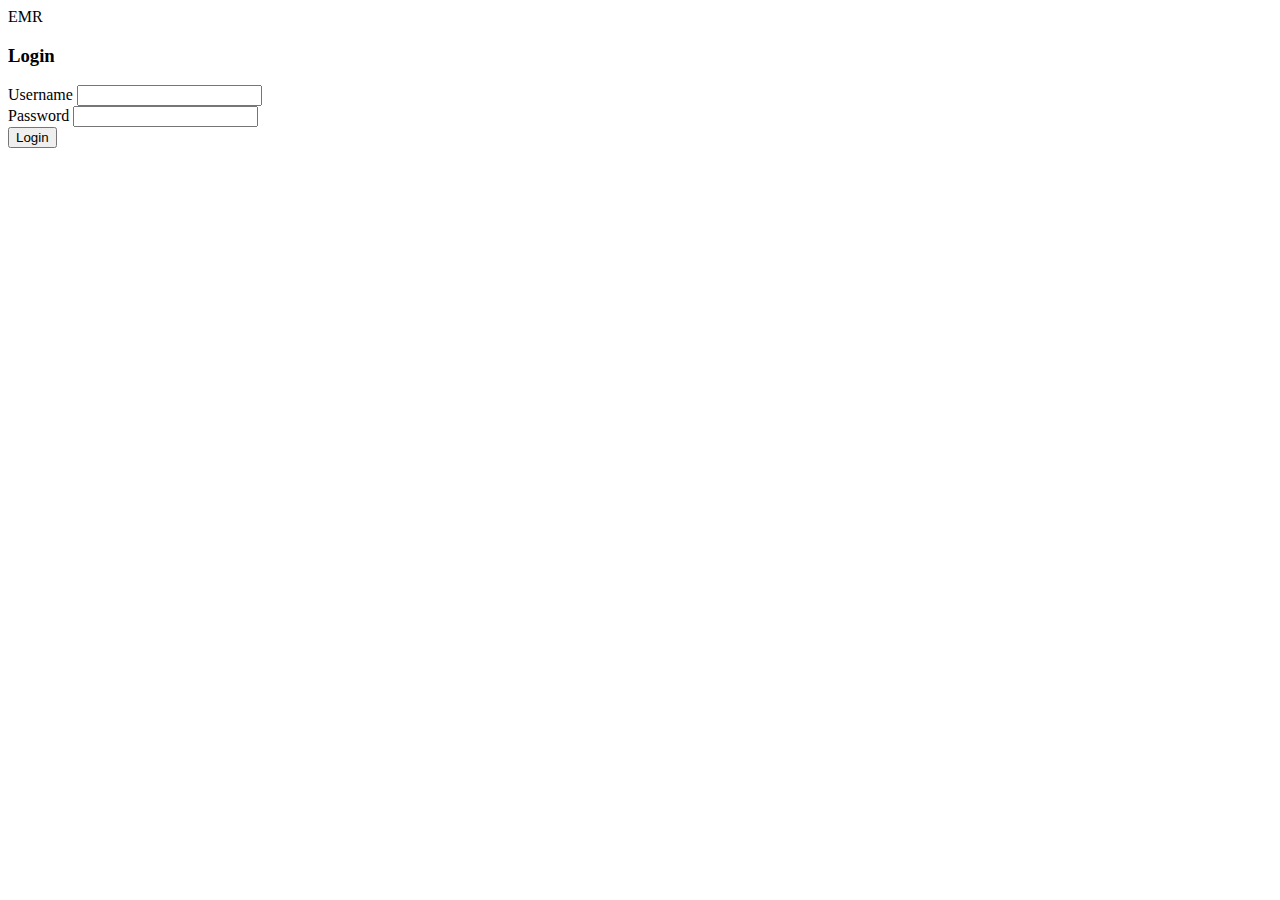
==== frontend/index.html @ c36671a1 "front end started, patient query added" ====
<!DOCTYPE html>
<html lang="en">
<head>
    <meta charset="UTF-8">
    <title>Login</title>
    <script src="/internal/htmx.min.js"></script>
    <link href="/index.css" rel="stylesheet">
<body>
    <nav class="navbar">
        <a class="logo">EMR</a>
    </nav>
</body>

<body id="container">

    <h3>Login</h3>
    <form hx-get="/login">
      <div class="form-group">
        <label>Username</label>
        <input type="text" class="form-control" name="username">
      </div>
      <div class="form-group">
        <label>Password</label>
        <input type="text" class="form-control" name="password">
      </div>
      <button class="btn primary">Login</button>
    </form>

</body>
</html>
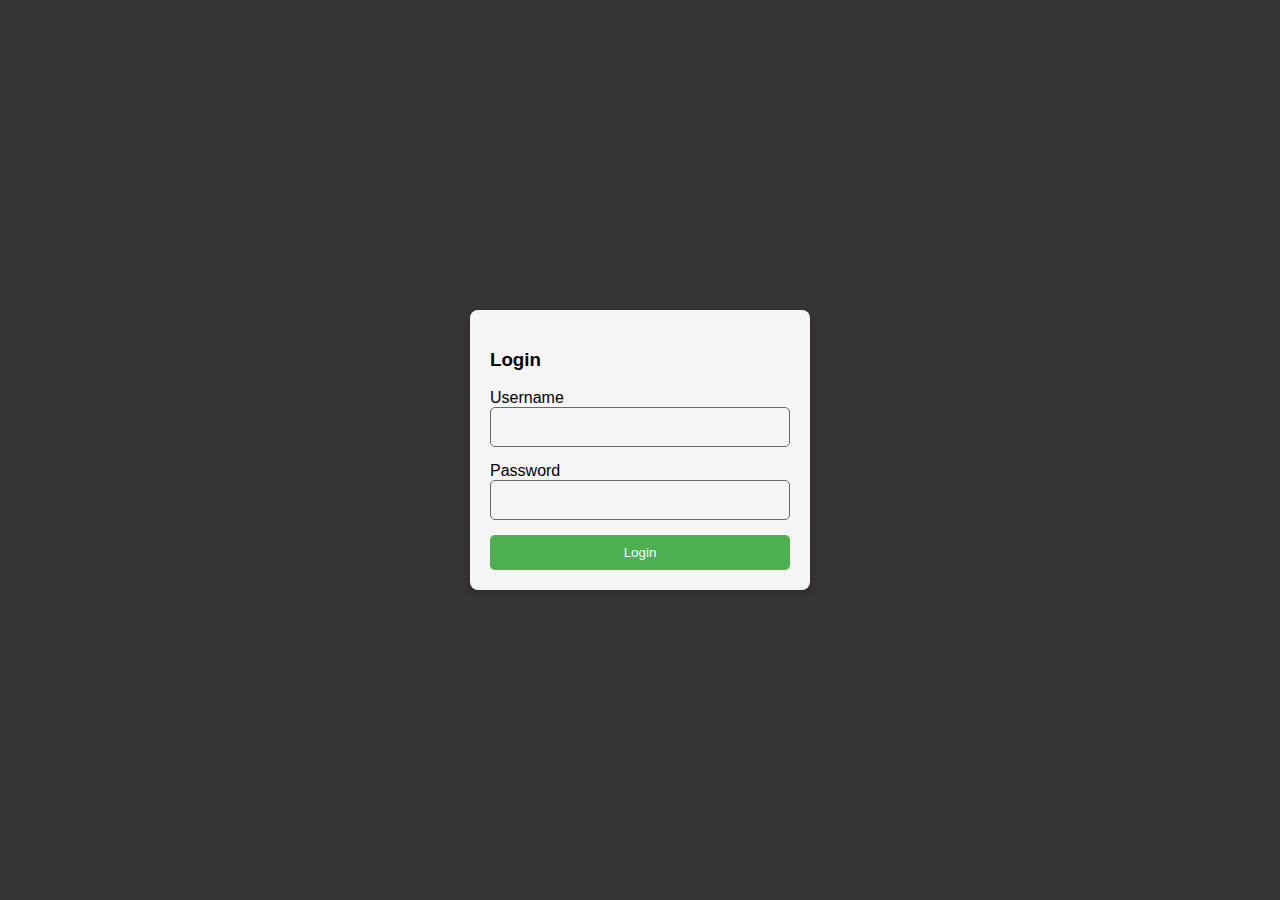
==== commit 642aa3cf: "front end css, template, login finished" ====
--- a/frontend/index.html
+++ b/frontend/index.html
@@ -2,27 +2,29 @@
 <html lang="en">
 <head>
     <meta charset="UTF-8">
+    <meta name="author" content="Gary Feng">
+    <meta name="description" content="Electronic Medical Record (EMR)">
+    <meta name="viewport" content="width=device-width, initial-scale=1.0">
+
     <title>Login</title>
     <script src="/internal/htmx.min.js"></script>
-    <link href="/index.css" rel="stylesheet">
+    <link href="index.css" rel="stylesheet">
 <body>
-    <nav class="navbar">
-        <a class="logo">EMR</a>
-    </nav>
-</body>
 
-<body id="container">
-
+  <div id="login">
     <h3>Login</h3>
     <form hx-get="/login">
+
       <div class="form-group">
         <label>Username</label>
         <input type="text" class="form-control" name="username">
       </div>
+
       <div class="form-group">
         <label>Password</label>
         <input type="text" class="form-control" name="password">
       </div>
+
       <button class="btn primary">Login</button>
     </form>
 
--- a/frontend/index.css
+++ b/frontend/index.css
@@ -0,0 +1,126 @@
+body {
+    margin: 0;
+    background-color: #363434;
+    color: black;
+    height: 100vh; 
+    display: flex; 
+    justify-content: center; 
+    align-items: center; 
+    font-family: -apple-system, Helvetica, Arial, "Apple Color Emoji", "Segoe UI Emoji";
+}
+
+.form-group {
+    margin-bottom: 15px;
+}
+
+#login {
+    background-color: #F5F5F5;
+    color: #000000;
+    border-color: #696969;
+    box-shadow: 0 4px 8px rgba(0, 0, 0, 0.2); 
+    border-radius: 8px; 
+    padding: 20px; 
+    width: 90%;
+    max-width: 300px; 
+    text-align: leftr;
+}
+
+input[type="text"] {
+    background-color: #F5F5F5; 
+    color: #363434; 
+    border: 1px solid #696969; 
+    border-radius: 5px; 
+    padding: 10px; 
+    width: 100%; 
+    box-sizing: border-box; 
+    font-size: 1em;
+}
+
+input[type="text"]:focus {
+    outline: none; 
+    border-color: #4CAF50; 
+    box-shadow: 0 0 5px rgba(76, 175, 80, 0.6);
+}
+
+button {
+    background-color: #4CAF50;
+    color: white;
+    padding: 10px 15px;
+    border: none;
+    border-radius: 5px;
+    cursor: pointer;
+    width: 100%; /* Full-width button */
+}
+
+
+
+.error-message {
+    color:red;
+}
+.error input {
+    box-shadow: 0 0 3px #CC0000;
+}
+.valid input {
+    box-shadow: 0 0 3px #36cc00;
+}
+
+
+.navbar {
+    background-color: bisque;
+    position: fixed;
+    top: 0;
+    left: 0;
+    width: 100%;
+    display: flex;
+    justify-content: space-between;
+    align-items: center;
+    padding: 10px 20px;
+    z-index: 1000;
+    box-shadow: 0 2px 4px rgba(0, 0, 0, 0.1);
+}
+
+.navbar .logo {
+    font-size: 1.2em;
+    font-weight: bold;
+}
+
+.nav-tabs {
+    list-style: none;
+    margin: 0;
+    padding: 0;
+    display: flex;
+}
+
+.nav-tabs li {
+    margin-left: 20px;
+}
+
+.nav-tabs a {
+    text-decoration: none;
+    color: black;
+}
+
+.footer {
+    background-color: bisque;
+    position: fixed; /* Fixed to bottom */
+    bottom: 0;
+    left: 0;
+    width: 100%;
+    text-align: center;
+    padding: 10px 20px;
+    z-index: 1000;
+    box-shadow: 0 -2px 4px rgba(0, 0, 0, 0.1);
+}
+
+.footer p {
+    margin: 0;
+    display: flex;
+    justify-content: space-between;
+    align-items: center;
+}
+
+.footer button {
+    margin-right: 10px;
+    padding: 5px 10px;
+    cursor: pointer;
+}
